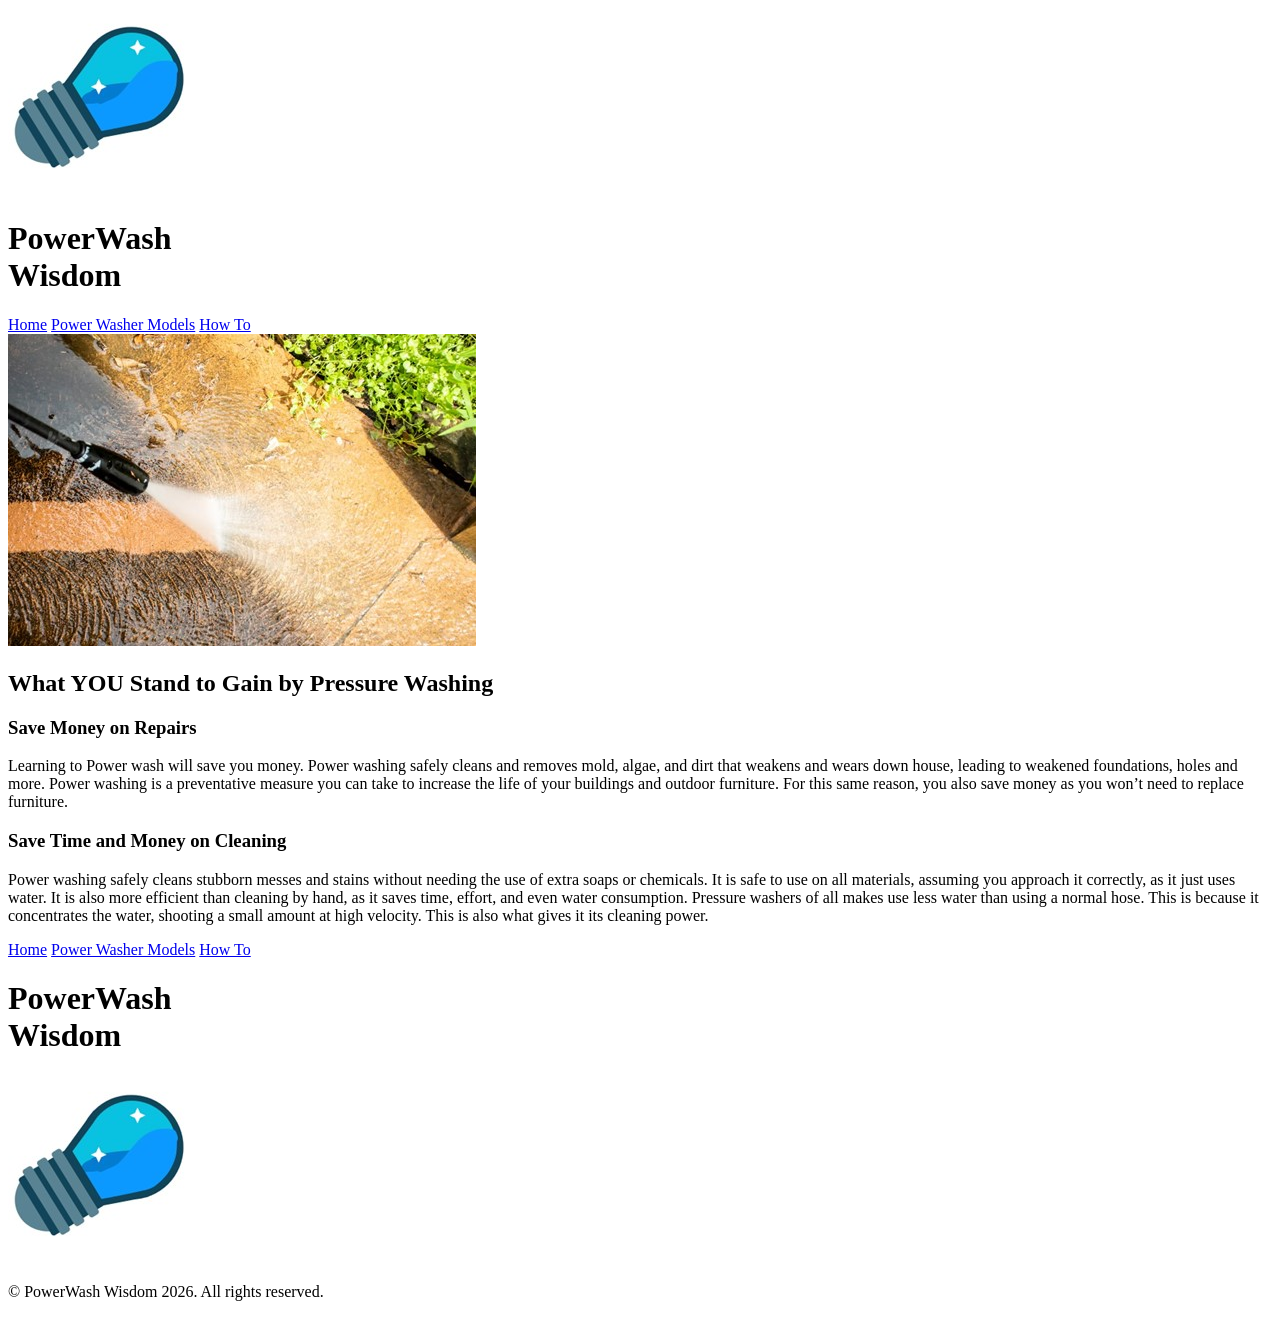
==== index.html @ 0b361aff "Main page HTML done" ====
<!-- Accessible at https://mattcraft900.github.io/WDD130-Asvitt/ -->

<!DOCTYPE html>
<html lang="en">

<head>
    <meta charset="UTF-8">
    <meta name="viewport" content="width=device-width, initial-scale=1.0">
    <title>Document</title>
</head>

<body>
    <header>
        <img src="images/logo.jpg" alt="" class="header-logo">
        <h1 class="header-title brand">PowerWash<br>Wisdom</h1>
        <nav>
            <a href="index.html">Home</a>
            <a href="what-model.html">Power Washer Models</a>
            <a href="how.html">How To</a>
        </nav>
    </header>
    <main>
        <div class="image-container hero-container">
            <img src="images/power-washer-usage.jpg" alt="Power washing a dirty sidewalk" class="hero-image">
        </div>
        <h2 class="page-title">What YOU Stand to Gain by Pressure Washing</h2>
        <div class="color-box-left">
            <section class="content">
                <h3 class="content-title">Save Money on Repairs</h3>
                <p class="content-para">Learning to Power wash will save you money. Power washing safely cleans and
                    removes mold, algae, and dirt that weakens and wears down house, leading to weakened foundations,
                    holes and more. Power washing is a preventative measure you can take to increase the life of your
                    buildings and outdoor furniture. For this same reason, you also save money as you won’t need to
                    replace furniture.</p>
            </section>
        </div>
        <div class="something">
            <!-- ??? -->
        </div>
        <div class="something">
            <!-- ??? -->
        </div>
        <div class="color-box-right">
            <section class="content">
                <h3 class="content-title">Save Time and Money on Cleaning</h3>
                <p class="content-para">Power washing safely cleans stubborn messes and stains without needing the use
                    of extra soaps or chemicals. It is safe to use on all materials, assuming you approach it correctly,
                    as it just uses water. It is also more efficient than cleaning by hand, as it saves time, effort,
                    and even water consumption. Pressure washers of all makes use less water than using a normal hose.
                    This is because it concentrates the water, shooting a small amount at high velocity. This is also
                    what gives it its cleaning power.</p>
            </section>
        </div>
    </main>
    <footer>
        <nav>
            <a href="index.html">Home</a>
            <a href="what-model.html">Power Washer Models</a>
            <a href="how.html">How To</a>
        </nav>
        <h1 class="footer-title brand">PowerWash<br>Wisdom</h1>
        <img src="images/logo.jpg" alt="" class="footer-logo">
        <p class="footer-text">&copy; PowerWash Wisdom 2026. All rights reserved.</p>
    </footer>
</body>

</html>
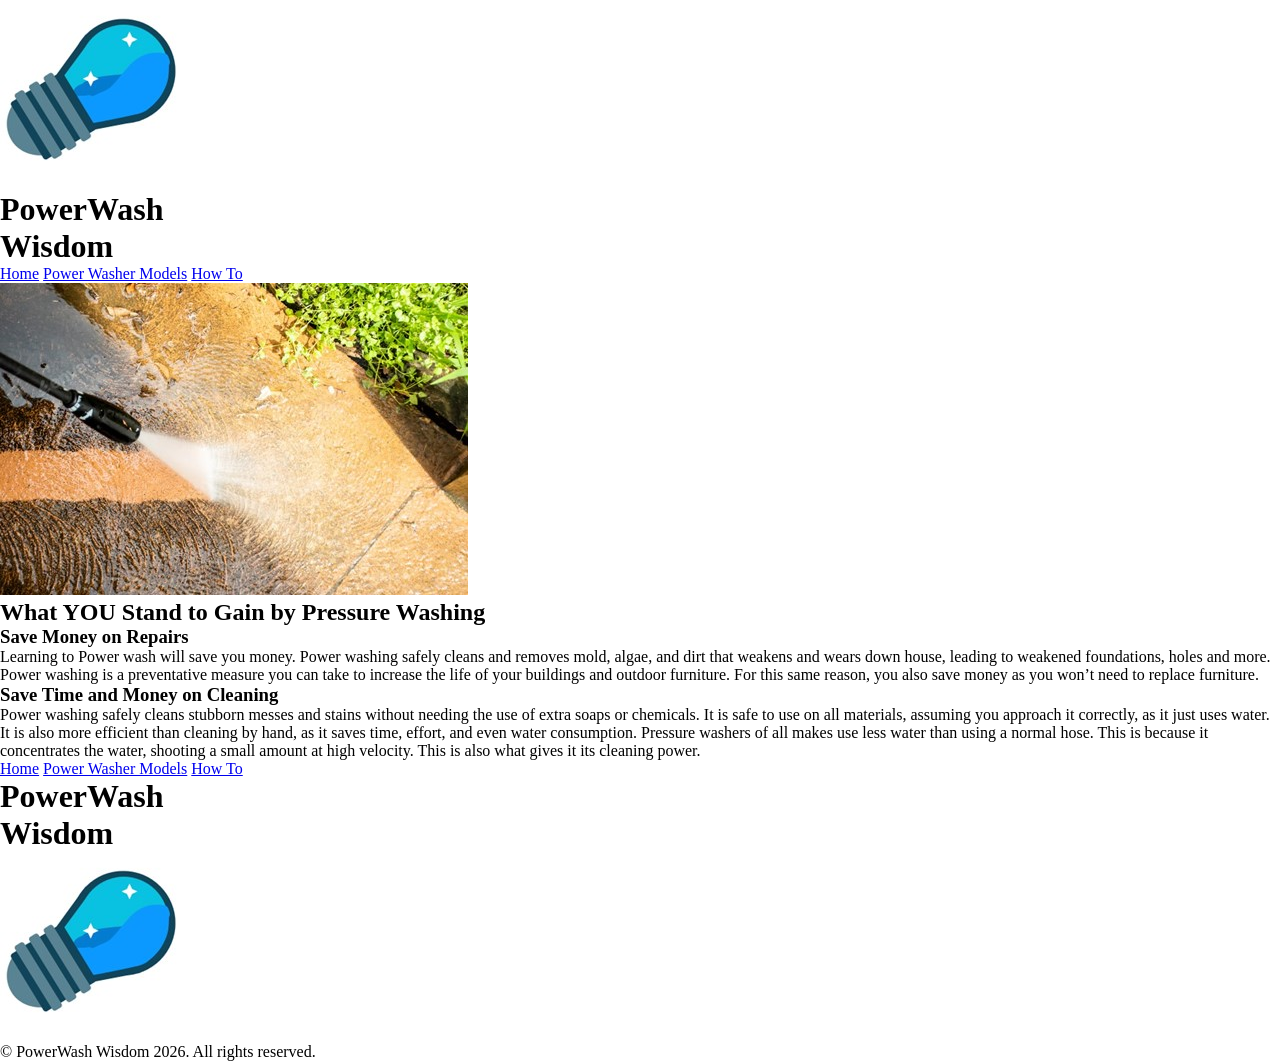
==== commit 1de6ea78: "linked the homepage HTML & CSS" ====
--- a/index.html
+++ b/index.html
@@ -6,7 +6,8 @@
 <head>
     <meta charset="UTF-8">
     <meta name="viewport" content="width=device-width, initial-scale=1.0">
-    <title>Document</title>
+    <title>Home | PowerWash Wisdom</title>
+    <link rel="stylesheet" href="styles/home.css">
 </head>
 
 <body>
--- a/styles/home.css
+++ b/styles/home.css
@@ -0,0 +1,8 @@
+@import 'variables.css';
+
+* {
+    box-sizing: border-box;
+    margin: 0;
+    padding: 0;
+}
+
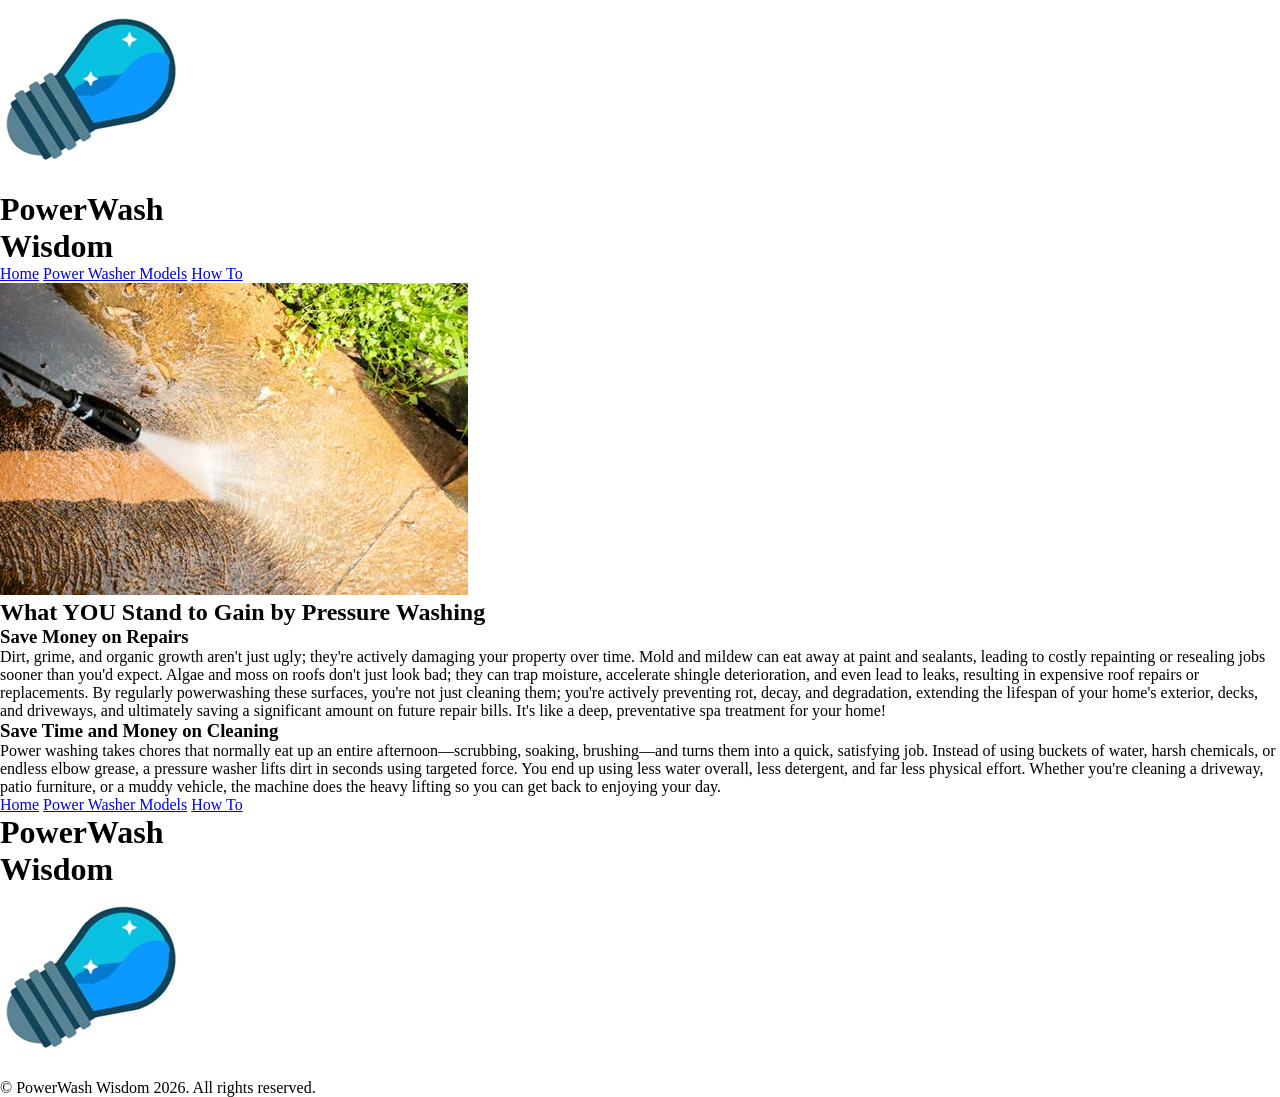
==== commit 92ffcbd0: "Updated text from Zelda on Discord" ====
--- a/index.html
+++ b/index.html
@@ -28,11 +28,14 @@
         <div class="color-box-left">
             <section class="content">
                 <h3 class="content-title">Save Money on Repairs</h3>
-                <p class="content-para">Learning to Power wash will save you money. Power washing safely cleans and
-                    removes mold, algae, and dirt that weakens and wears down house, leading to weakened foundations,
-                    holes and more. Power washing is a preventative measure you can take to increase the life of your
-                    buildings and outdoor furniture. For this same reason, you also save money as you won’t need to
-                    replace furniture.</p>
+                <p class="content-para">Dirt, grime, and organic growth aren't just ugly; they're actively damaging your
+                    property over time. Mold and mildew can eat away at paint and sealants, leading to costly repainting
+                    or resealing jobs sooner than you'd expect. Algae and moss on roofs don't just look bad; they can
+                    trap moisture, accelerate shingle deterioration, and even lead to leaks, resulting in expensive roof
+                    repairs or replacements. By regularly powerwashing these surfaces, you're not just cleaning them;
+                    you're actively preventing rot, decay, and degradation, extending the lifespan of your home's
+                    exterior, decks, and driveways, and ultimately saving a significant amount on future repair bills.
+                    It's like a deep, preventative spa treatment for your home!</p>
             </section>
         </div>
         <div class="something">
@@ -44,12 +47,12 @@
         <div class="color-box-right">
             <section class="content">
                 <h3 class="content-title">Save Time and Money on Cleaning</h3>
-                <p class="content-para">Power washing safely cleans stubborn messes and stains without needing the use
-                    of extra soaps or chemicals. It is safe to use on all materials, assuming you approach it correctly,
-                    as it just uses water. It is also more efficient than cleaning by hand, as it saves time, effort,
-                    and even water consumption. Pressure washers of all makes use less water than using a normal hose.
-                    This is because it concentrates the water, shooting a small amount at high velocity. This is also
-                    what gives it its cleaning power.</p>
+                <p class="content-para">Power washing takes chores that normally eat up an entire afternoon—scrubbing,
+                    soaking, brushing—and turns them into a quick, satisfying job. Instead of using buckets of water,
+                    harsh chemicals, or endless elbow grease, a pressure washer lifts dirt in seconds using targeted
+                    force. You end up using less water overall, less detergent, and far less physical effort. Whether
+                    you're cleaning a driveway, patio furniture, or a muddy vehicle, the machine does the heavy lifting
+                    so you can get back to enjoying your day.</p>
             </section>
         </div>
     </main>
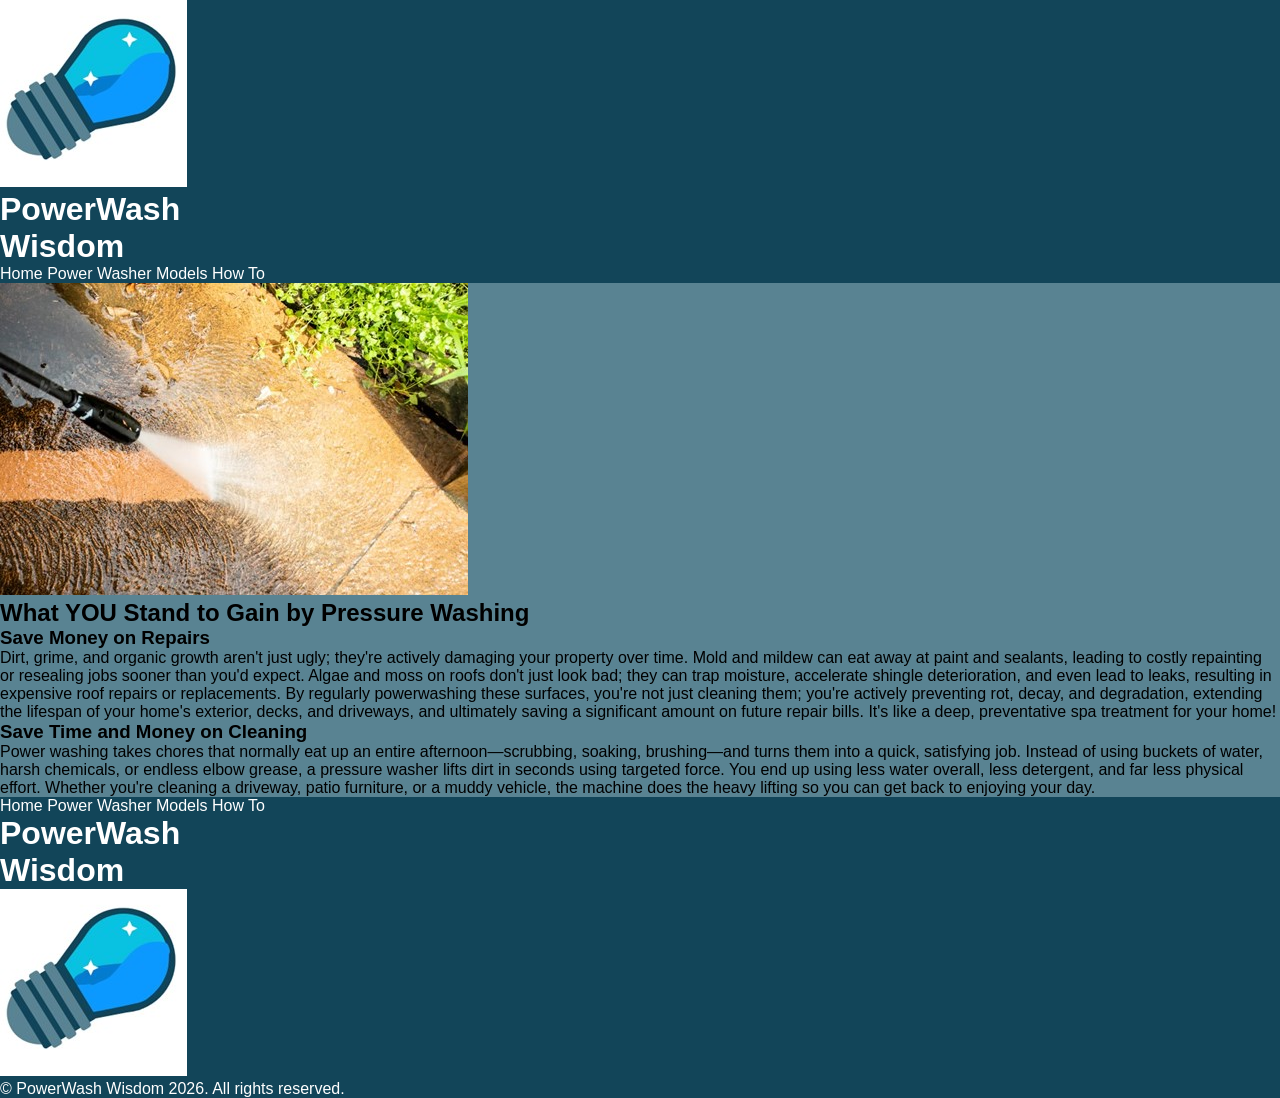
==== commit b7de043a: "Updated file structure" ====
--- a/index.html
+++ b/index.html
@@ -22,7 +22,7 @@
     </header>
     <main>
         <div class="image-container hero-container">
-            <img src="images/power-washer-usage.jpg" alt="Power washing a dirty sidewalk" class="hero-image">
+            <img src="images/power-washer-example.jpg" alt="Power washing a dirty sidewalk" class="hero-image">
         </div>
         <h2 class="page-title">What YOU Stand to Gain by Pressure Washing</h2>
         <div class="color-box-left">
@@ -37,12 +37,6 @@
                     exterior, decks, and driveways, and ultimately saving a significant amount on future repair bills.
                     It's like a deep, preventative spa treatment for your home!</p>
             </section>
-        </div>
-        <div class="something">
-            <!-- ??? -->
-        </div>
-        <div class="something">
-            <!-- ??? -->
         </div>
         <div class="color-box-right">
             <section class="content">
--- a/styles/home.css
+++ b/styles/home.css
@@ -6,3 +6,18 @@
     padding: 0;
 }
 
+body {
+    background-color: var(--accent-color2);
+    font-family: var(--paragraph-font);
+}
+
+/* Applies to all <a>'s everywhere (removes underline & weird colors) */
+a, a:hover, a:visited {
+    text-decoration: inherit;
+    color: inherit;
+}
+
+header, footer {
+    background-color: var(--secondary-color);
+    color: white;
+}
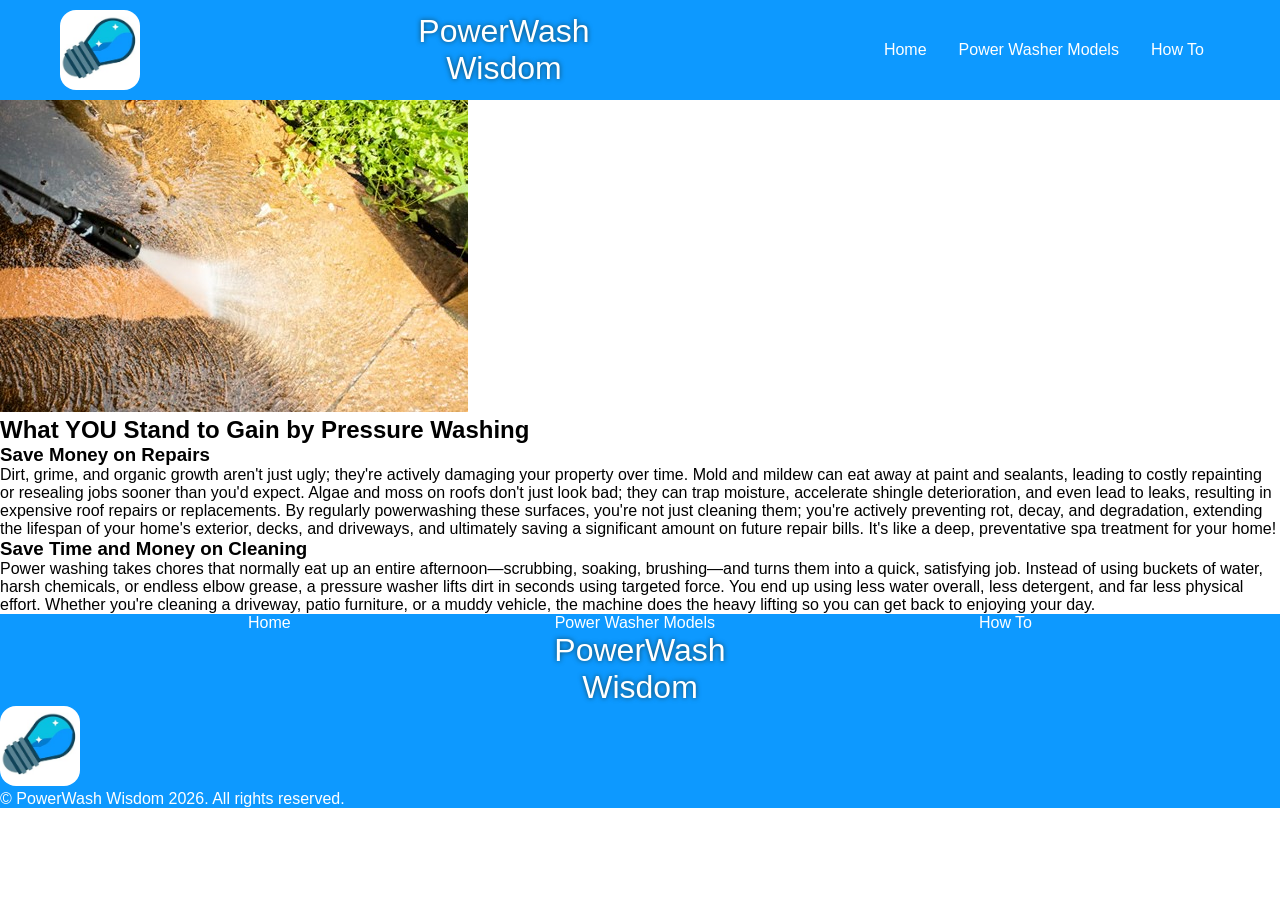
==== commit e6f4482f: "uodate" ====
--- a/index.html
+++ b/index.html
@@ -12,9 +12,9 @@
 
 <body>
     <header>
-        <img src="images/logo.jpg" alt="" class="header-logo">
-        <h1 class="header-title brand">PowerWash<br>Wisdom</h1>
-        <nav>
+        <img src="images/logo.jpg" alt="" class="logo">
+        <h1 class="brand">PowerWash<br>Wisdom</h1>
+        <nav class="nav-links">
             <a href="index.html">Home</a>
             <a href="what-model.html">Power Washer Models</a>
             <a href="how.html">How To</a>
@@ -51,13 +51,13 @@
         </div>
     </main>
     <footer>
-        <nav>
+        <nav class="nav-links">
             <a href="index.html">Home</a>
             <a href="what-model.html">Power Washer Models</a>
             <a href="how.html">How To</a>
         </nav>
-        <h1 class="footer-title brand">PowerWash<br>Wisdom</h1>
-        <img src="images/logo.jpg" alt="" class="footer-logo">
+        <h1 class="brand">PowerWash<br>Wisdom</h1>
+        <img src="images/logo.jpg" alt="" class="logo">
         <p class="footer-text">&copy; PowerWash Wisdom 2026. All rights reserved.</p>
     </footer>
 </body>
--- a/styles/home.css
+++ b/styles/home.css
@@ -1,23 +1,7 @@
-@import 'variables.css';
-
-* {
-    box-sizing: border-box;
-    margin: 0;
-    padding: 0;
-}
+@import 'shared/shared.css';
 
 body {
-    background-color: var(--accent-color2);
+    background-color: white;
     font-family: var(--paragraph-font);
 }
 
-/* Applies to all <a>'s everywhere (removes underline & weird colors) */
-a, a:hover, a:visited {
-    text-decoration: inherit;
-    color: inherit;
-}
-
-header, footer {
-    background-color: var(--secondary-color);
-    color: white;
-}
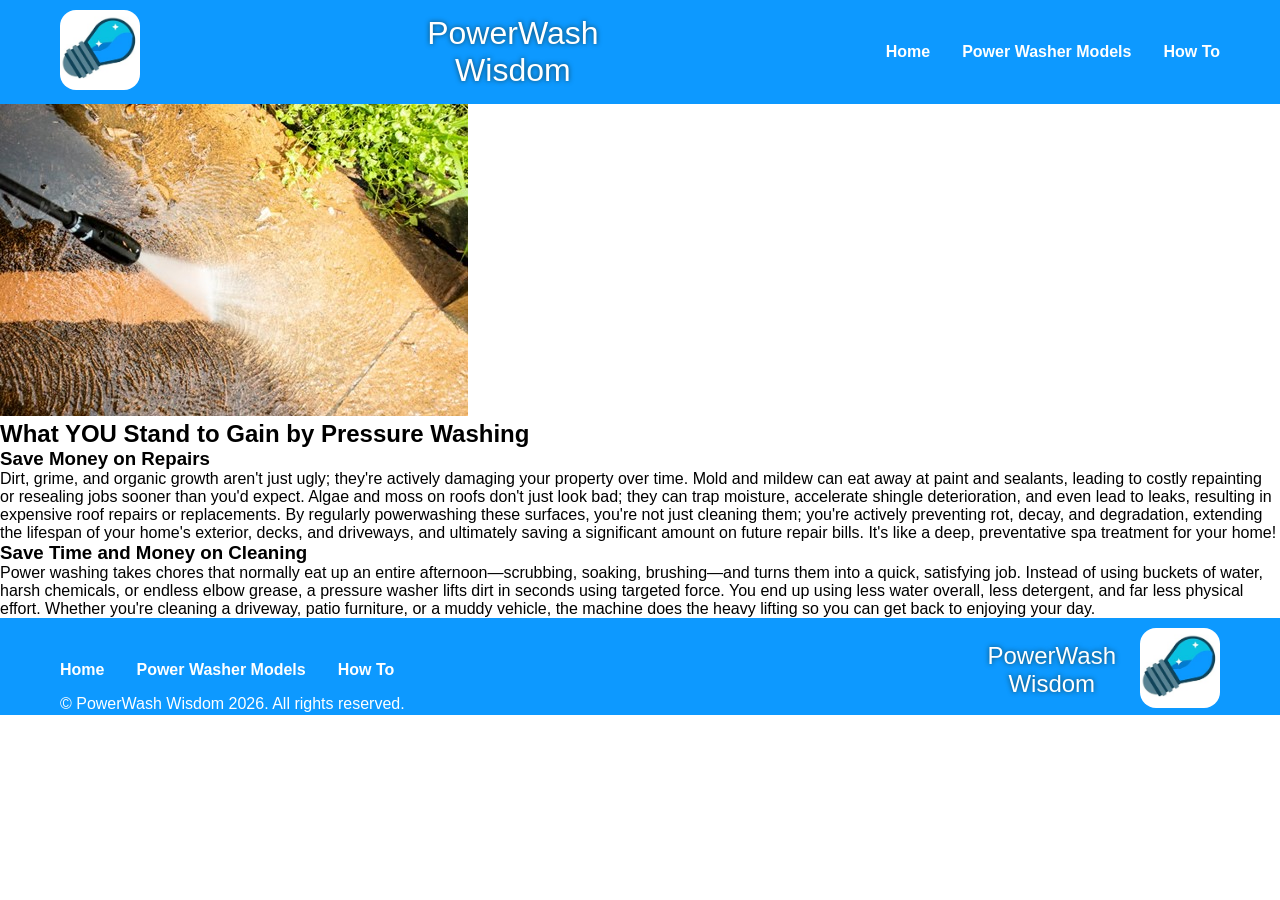
==== commit 431c0296: "Finsihed header and footer styles" ====
--- a/index.html
+++ b/index.html
@@ -12,8 +12,12 @@
 
 <body>
     <header>
-        <img src="images/logo.jpg" alt="" class="logo">
-        <h1 class="brand">PowerWash<br>Wisdom</h1>
+        <a href="index.html" class="logo-link">
+            <img src="images/logo.jpg" alt="" class="logo">
+        </a>
+        <a href="index.html" class="brand-link">
+            <h1 class="brand">PowerWash<br>Wisdom</h1>
+        </a>
         <nav class="nav-links">
             <a href="index.html">Home</a>
             <a href="what-model.html">Power Washer Models</a>
@@ -51,13 +55,21 @@
         </div>
     </main>
     <footer>
-        <nav class="nav-links">
-            <a href="index.html">Home</a>
-            <a href="what-model.html">Power Washer Models</a>
-            <a href="how.html">How To</a>
-        </nav>
-        <h1 class="brand">PowerWash<br>Wisdom</h1>
-        <img src="images/logo.jpg" alt="" class="logo">
+        <div class="footer-main">
+            <nav class="nav-links">
+                <a href="index.html">Home</a>
+                <a href="what-model.html">Power Washer Models</a>
+                <a href="how.html">How To</a>
+            </nav>
+            <div class="footer-branding">
+                <a href="index.html" class="brand-link">
+                    <h1 class="brand">PowerWash<br>Wisdom</h1>
+                </a>
+                <a href="index.html" class="logo-link">
+                    <img src="images/logo.jpg" alt="" class="logo">
+                </a>
+            </div>
+        </div>
         <p class="footer-text">&copy; PowerWash Wisdom 2026. All rights reserved.</p>
     </footer>
 </body>
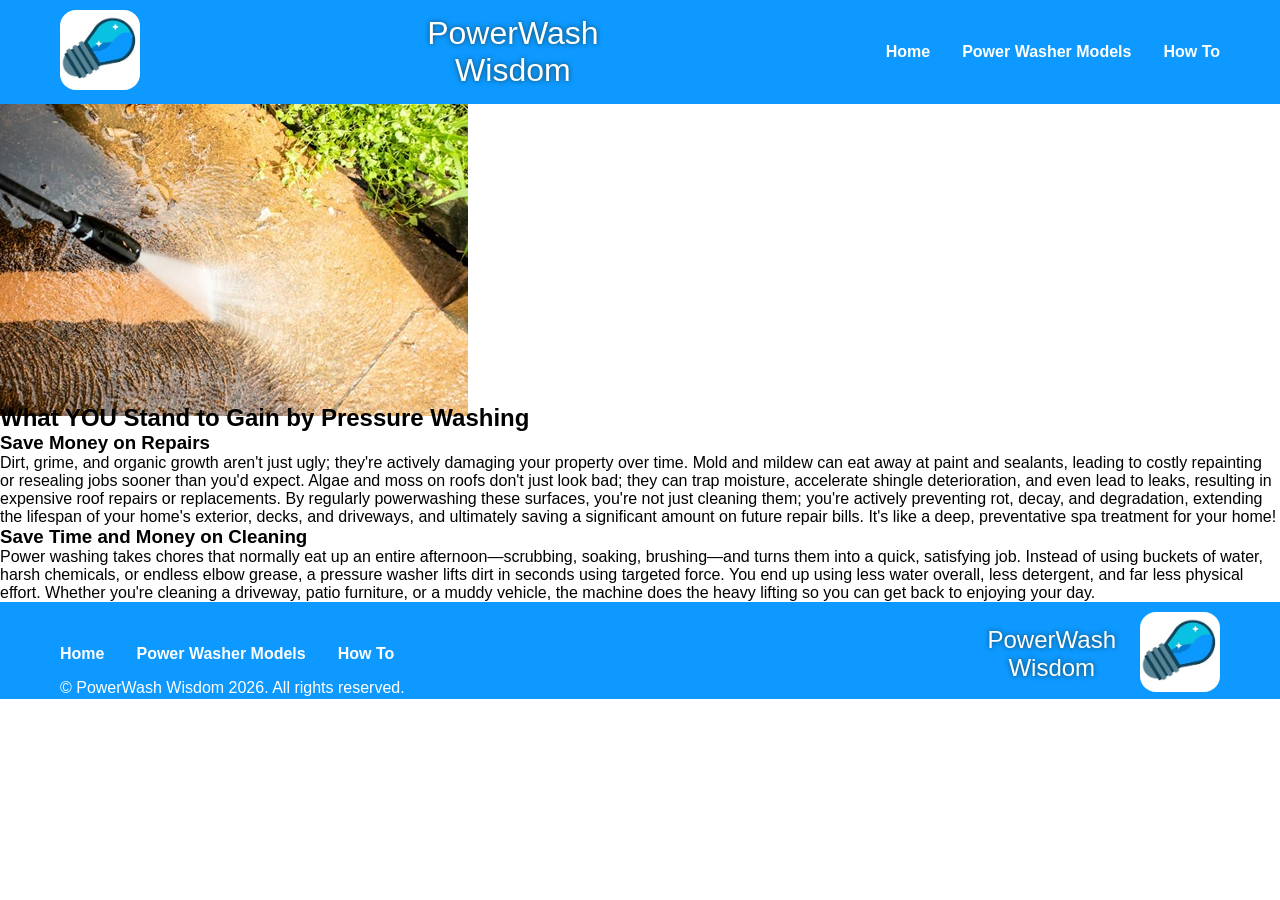
==== commit 6da8ee2c: "started homepage css" ====
--- a/index.html
+++ b/index.html
@@ -28,6 +28,7 @@
         <div class="image-container hero-container">
             <img src="images/power-washer-example.jpg" alt="Power washing a dirty sidewalk" class="hero-image">
         </div>
+        <div class="color-stripe"></div>
         <h2 class="page-title">What YOU Stand to Gain by Pressure Washing</h2>
         <div class="color-box-left">
             <section class="content">
--- a/styles/home.css
+++ b/styles/home.css
@@ -5,3 +5,12 @@
     font-family: var(--paragraph-font);
 }
 
+.hero-container {
+    width: 100%;
+    height: 300px;
+    object-fit: cover;
+}
+
+.hero-image {
+    object-position: center;
+}
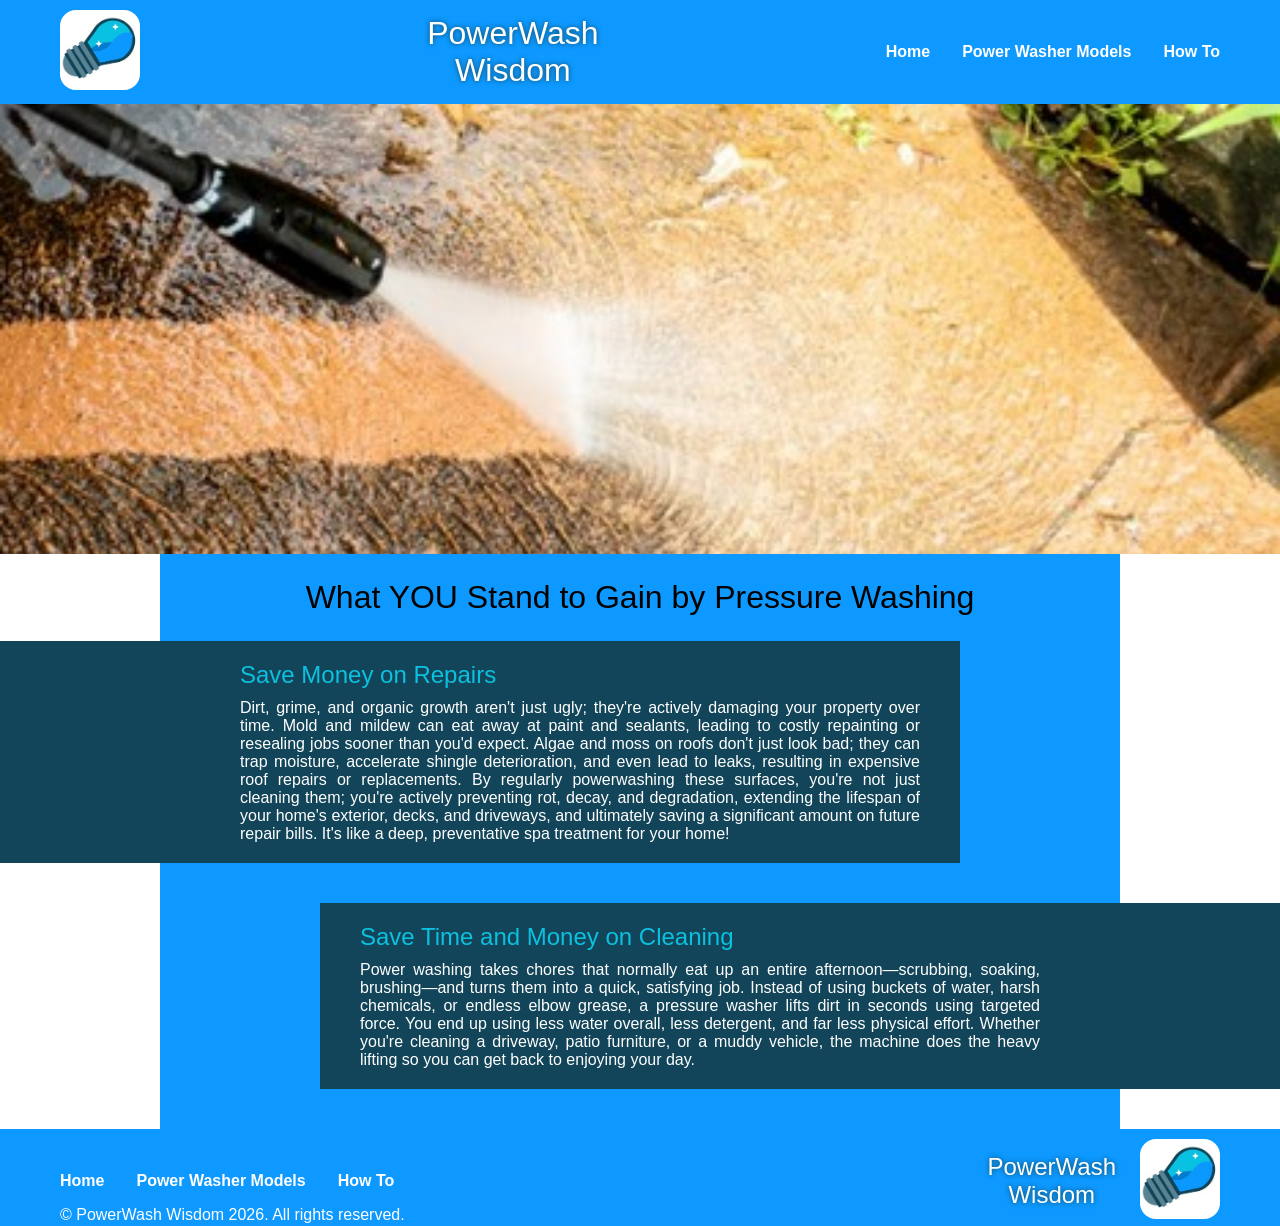
==== commit 43f412f7: "finished home page css" ====
--- a/index.html
+++ b/index.html
@@ -24,13 +24,13 @@
             <a href="how.html">How To</a>
         </nav>
     </header>
+    <div class="image-container hero-container">
+        <img src="images/power-washer-example.jpg" alt="Power washing a dirty sidewalk" class="hero-image">
+    </div>
     <main>
-        <div class="image-container hero-container">
-            <img src="images/power-washer-example.jpg" alt="Power washing a dirty sidewalk" class="hero-image">
-        </div>
         <div class="color-stripe"></div>
         <h2 class="page-title">What YOU Stand to Gain by Pressure Washing</h2>
-        <div class="color-box-left">
+        <div class="color-box color-box-left">
             <section class="content">
                 <h3 class="content-title">Save Money on Repairs</h3>
                 <p class="content-para">Dirt, grime, and organic growth aren't just ugly; they're actively damaging your
@@ -43,7 +43,7 @@
                     It's like a deep, preventative spa treatment for your home!</p>
             </section>
         </div>
-        <div class="color-box-right">
+        <div class="color-box color-box-right">
             <section class="content">
                 <h3 class="content-title">Save Time and Money on Cleaning</h3>
                 <p class="content-para">Power washing takes chores that normally eat up an entire afternoon—scrubbing,
--- a/styles/home.css
+++ b/styles/home.css
@@ -6,11 +6,57 @@
 }
 
 .hero-container {
+    background-color: var(--accent-color2);
     width: 100%;
-    height: 300px;
-    object-fit: cover;
+    height: 450px;
 }
 
 .hero-image {
-    object-position: center;
-}+    width: 100%;
+    height: inherit;
+    object-fit: cover;
+    object-position: 0 60%;
+}
+
+main {
+    display: grid;
+    grid-template-columns: repeat(8, 1fr);
+}
+
+.color-stripe {
+    grid-area: 1/2/6/8;
+    background-color: var(--primary-color);
+    z-index: -1;
+}
+
+.page-title {
+    grid-area: 1/1/2/9;
+    font-size: 32px;
+    text-align: center;
+    margin: 25px;
+}
+
+.color-box {
+    background-color: var(--secondary-color);
+    color: white;
+    padding: 20px 40px;
+    text-align: justify;
+    margin-bottom: 40px;
+}
+
+.color-box-left {
+    grid-area: 2/1/3/7;
+    padding-left: 25%;
+}
+
+.color-box-right {
+    grid-area: 3/3/4/9;
+    padding-right: 25%;
+}
+
+.content-title {
+    color: var(--accent-color1);
+    font-size: 24px;
+    font-weight: normal;
+    margin-bottom: 10px;
+}
